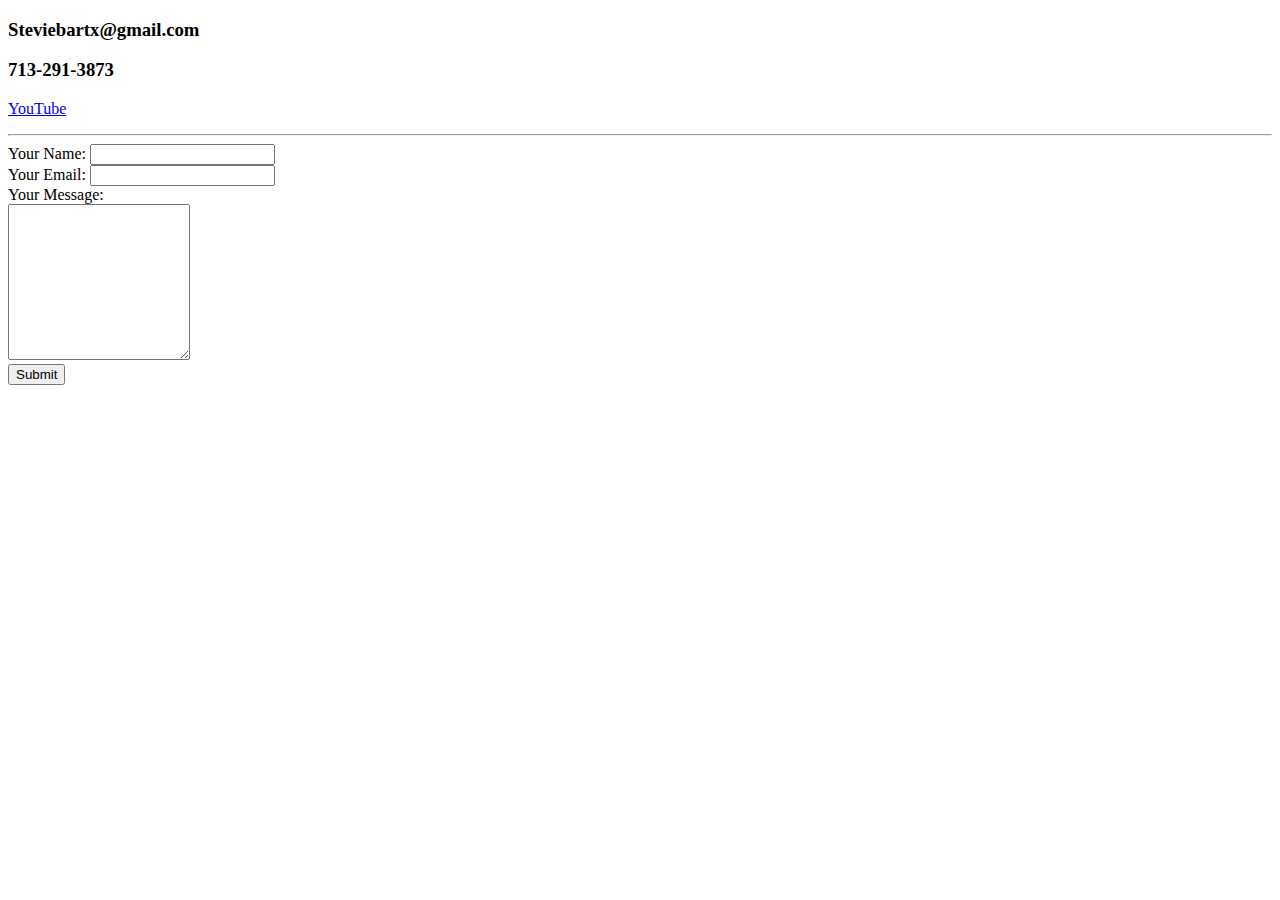
==== contact.html @ c910422d "Add initial CV website files" ====
<!DOCTYPE html>
<html lang="en">
  <head>
    <meta charset="UTF-8" />

    <meta name="viewport" content="width=device-width, initial-scale=1.0" />
    <title>Document</title>
  </head>
  <body>
    <h3>Steviebartx@gmail.com</h3>
    <h3>713-291-3873</h3>
    <p>
      <a href="https://www.youtube.com/channel/UCO9tU_mLNGGONrFFFL_a5PA"
        >YouTube</a
      >
    </p>
    <hr />
    <form
      action="mailto:info@steviebartx@gmail.com"
      method="post"
      enctype="text/plain"
    >
      <label for="">Your Name:</label>
      <input type="" name="yourName" id="" /> <br />
      <label for="">Your Email:</label>
      <input type="email" name="yourEmail" id="" /> <br />
      <label for="">Your Message:</label><br />
      <textarea name="yourMessage" id="" cols="20" rows="10"></textarea> <br />
      <input type="submit" />
    </form>
  </body>
</html>
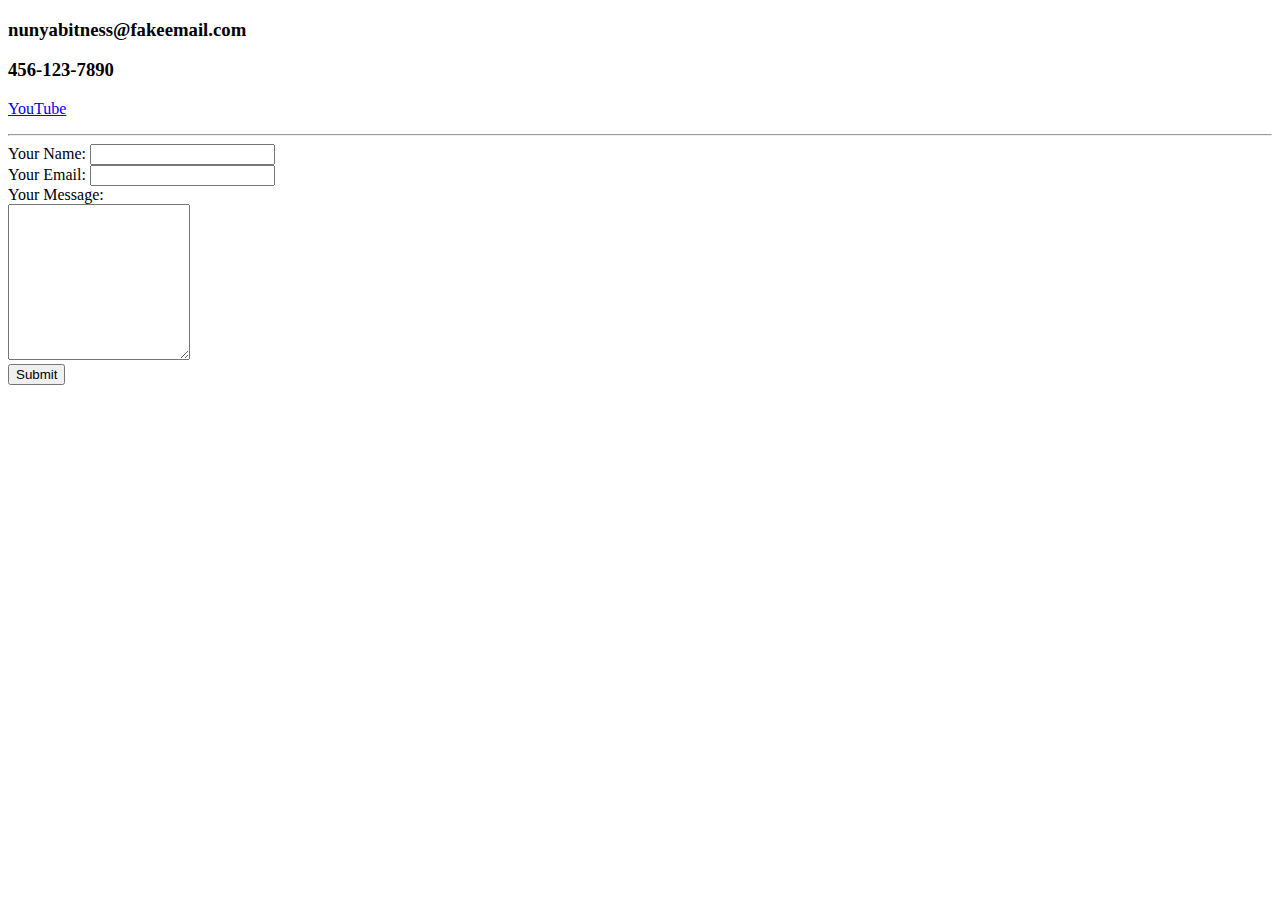
==== commit 683ed3c4: "Update contact.html" ====
--- a/contact.html
+++ b/contact.html
@@ -7,8 +7,8 @@
     <title>Document</title>
   </head>
   <body>
-    <h3>Steviebartx@gmail.com</h3>
-    <h3>713-291-3873</h3>
+    <h3>nunyabitness@fakeemail.com</h3>
+    <h3>456-123-7890</h3>
     <p>
       <a href="https://www.youtube.com/channel/UCO9tU_mLNGGONrFFFL_a5PA"
         >YouTube</a
